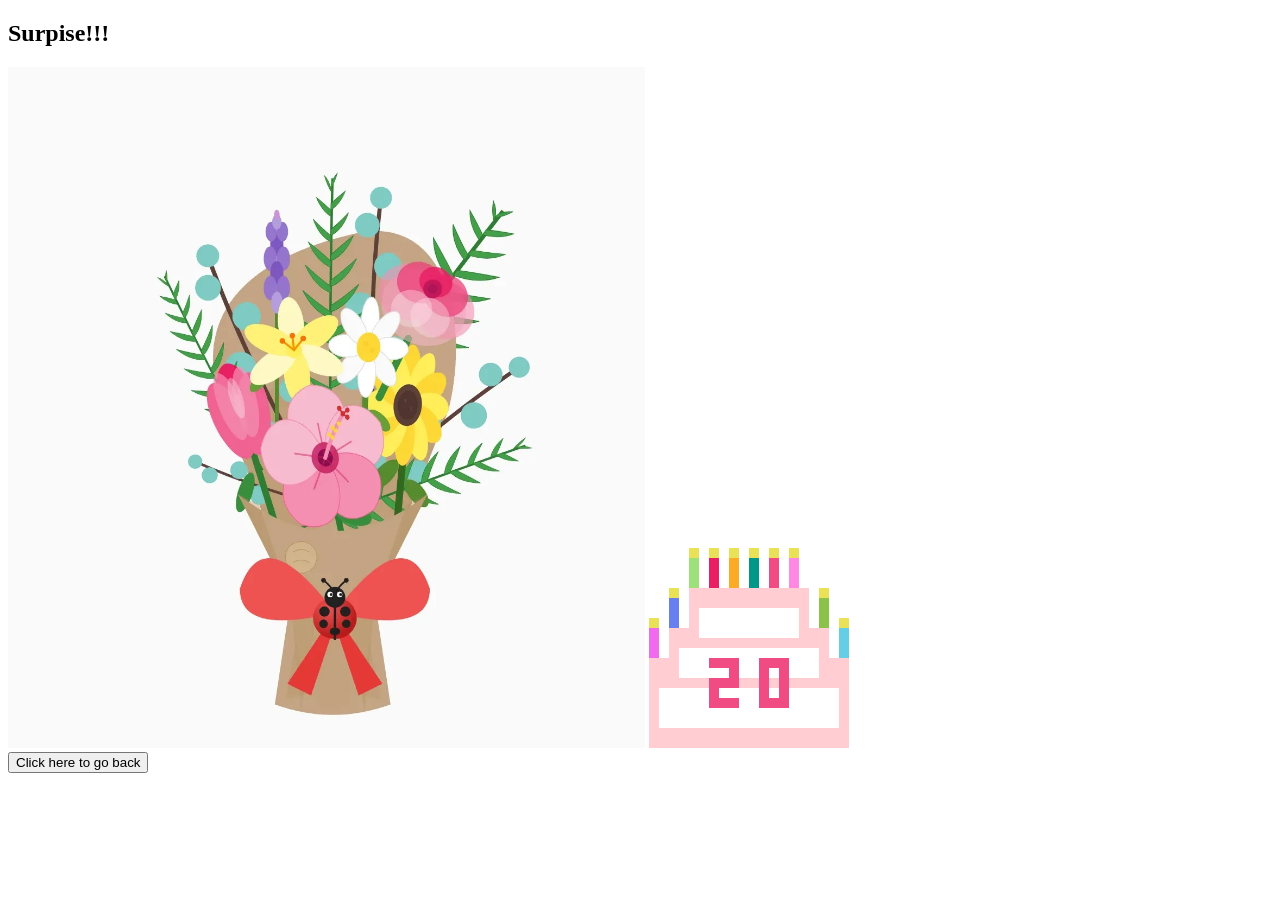
==== happy birthday.html @ 5baa47d1 "Change stylesheet link in happy birthday.html Updated the stylesheet link to a new URL." ====
<!DOCTYPE html>
<html lang="en">
<head>
    <meta charset="UTF-8">
    <meta name="viewport" content="width=device-width, initial-scale=1.0">
    <title>Happy Birthday</title>

    <link rel="stylesheet" href="tracygokool.github.io/style.css">
    
    <!--font code-->
    <link rel="preconnect" href="https://fonts.googleapis.com">
    <link rel="preconnect" href="https://fonts.gstatic.com" crossorigin>
    <link href="https://fonts.googleapis.com/css2?family=Libre+Baskerville:ital,wght@0,400..700;1,400..700&family=Rum+Raisin&display=swap" rel="stylesheet">

</head>




<body><!--body of the page-->
    <nav><!--navigation bar-->
    <h1>Surpise!!!</h1>
</nav>

    <div class="grid"> 
        <img src="flowers.png" class="flowers" alt="Flowers" >
        
        <img src="cake.png" class="cake" alt="Birthday Cake" >

</div>
  
</body>

<footer>
    <a href="index.html">
        <button class="footer-button">Click here to go back</button>

    </a>

</footer>

</html>
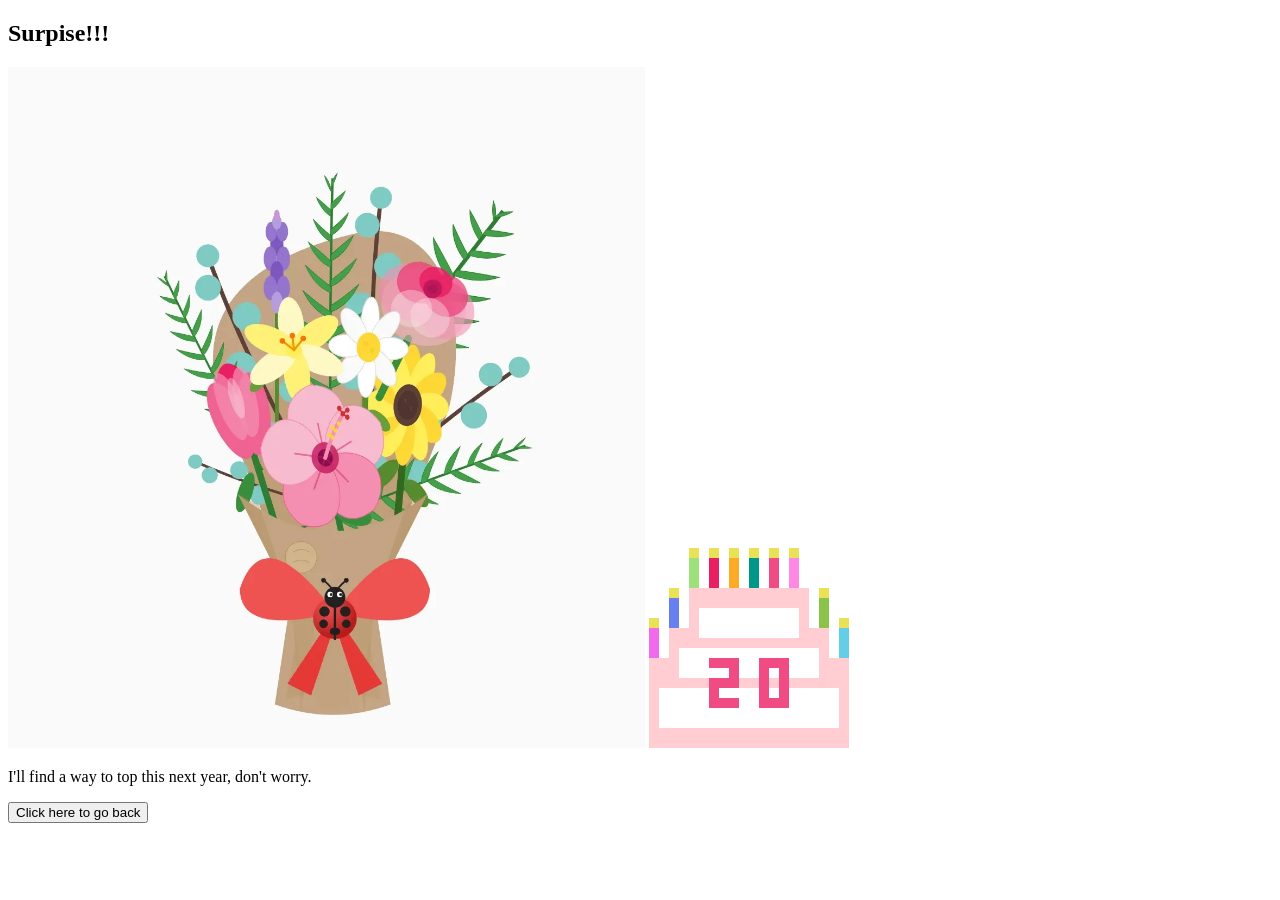
==== commit 0152db3d: "Update happy birthday.html" ====
--- a/happy birthday.html
+++ b/happy birthday.html
@@ -26,7 +26,9 @@
         <img src="flowers.png" class="flowers" alt="Flowers" >
         
         <img src="cake.png" class="cake" alt="Birthday Cake" >
-
+<p>
+    I'll find a way to top this next year, don't worry.
+</p>
 </div>
   
 </body>
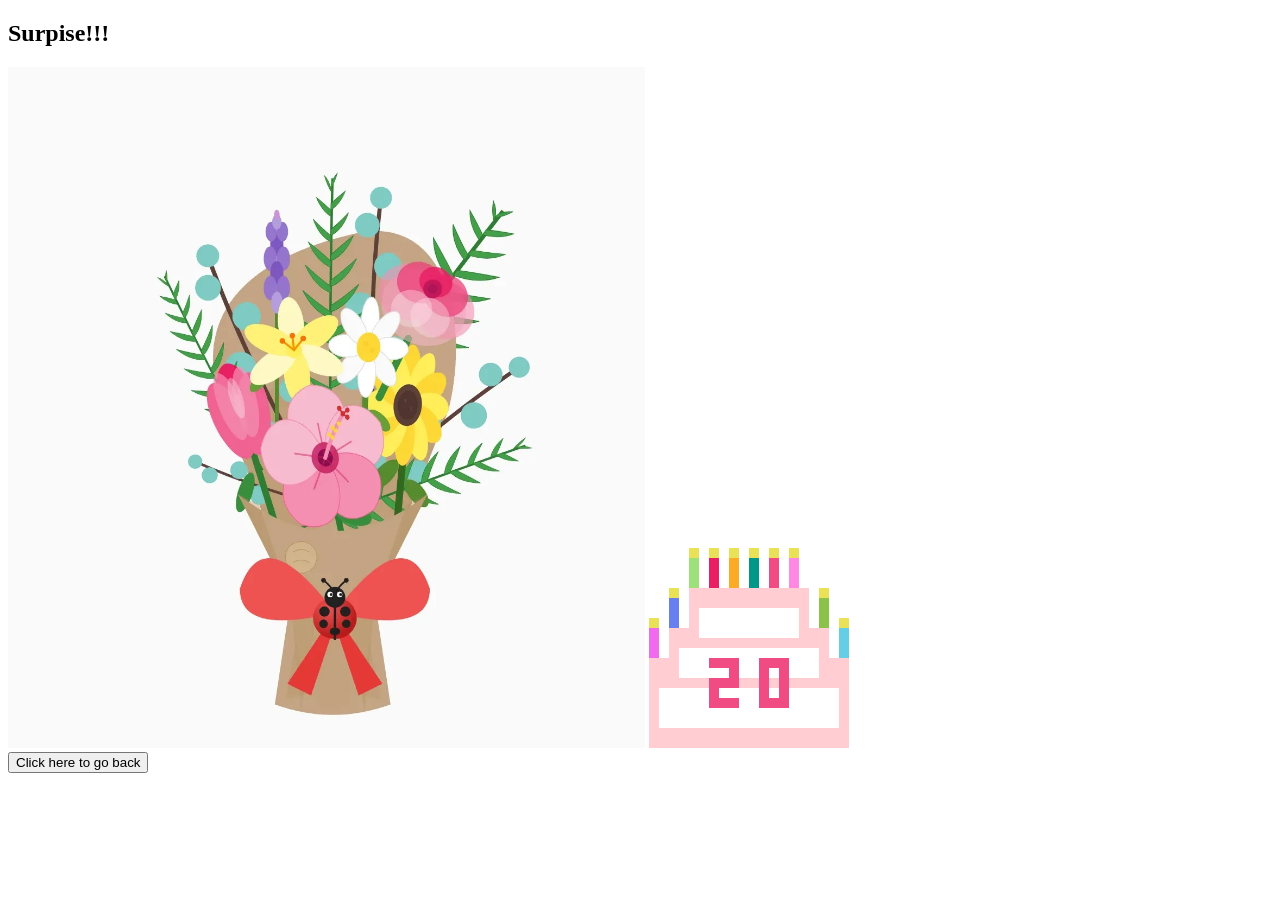
==== commit e44e3b19: "Fix formatting issues in happy birthday.html" ====
--- a/happy birthday.html
+++ b/happy birthday.html
@@ -15,8 +15,6 @@
 </head>
 
 
-
-
 <body><!--body of the page-->
     <nav><!--navigation bar-->
     <h1>Surpise!!!</h1>
@@ -26,9 +24,7 @@
         <img src="flowers.png" class="flowers" alt="Flowers" >
         
         <img src="cake.png" class="cake" alt="Birthday Cake" >
-<p>
-    I'll find a way to top this next year, don't worry.
-</p>
+
 </div>
   
 </body>
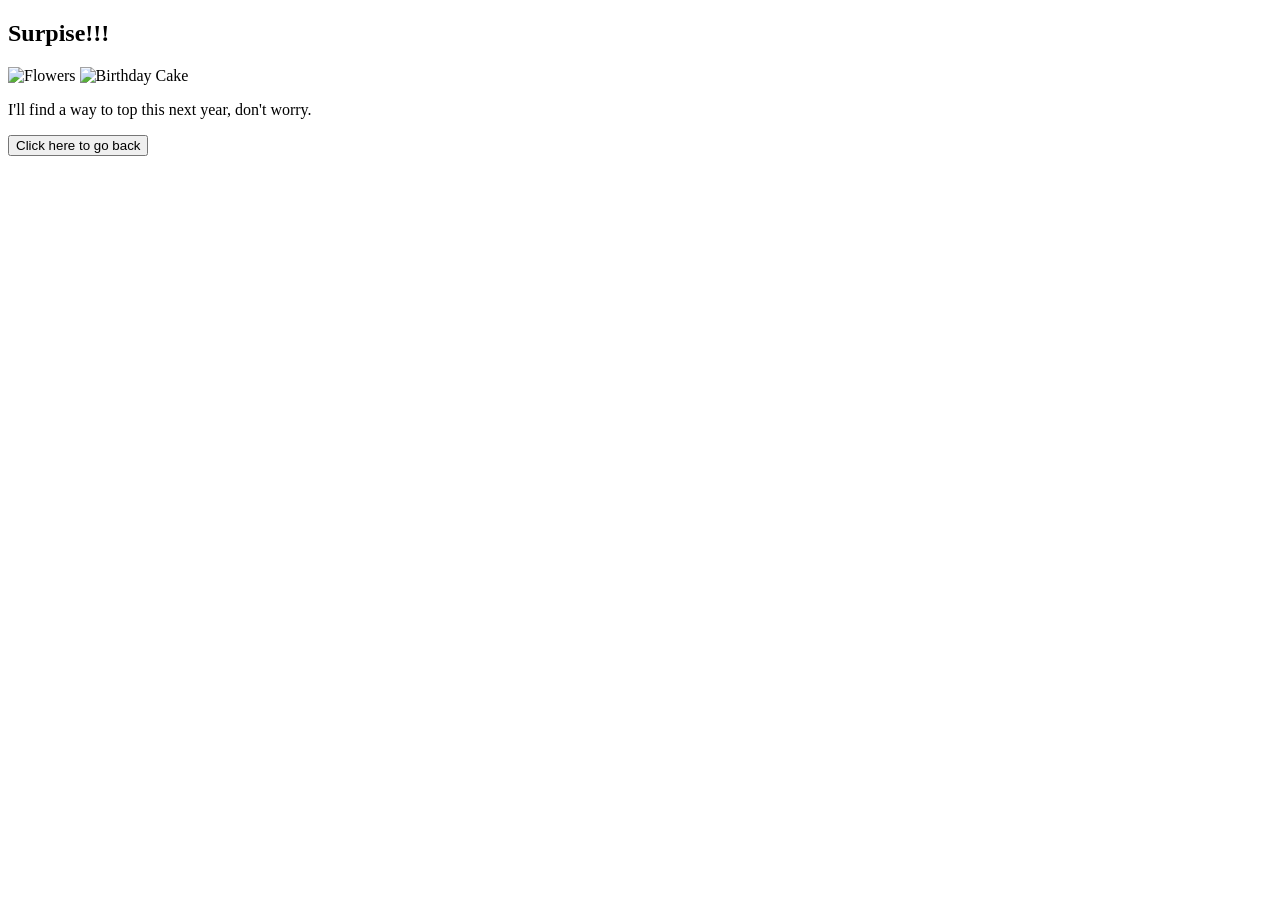
==== commit afef5d68: "Add files via upload" ====
--- a/happy birthday.html
+++ b/happy birthday.html
@@ -15,18 +15,24 @@
 </head>
 
 
-<body><!--body of the page-->
-    <nav><!--navigation bar-->
+<nav><!--navigation bar-->
     <h1>Surpise!!!</h1>
 </nav>
 
+<body><!--body of the page-->
+    
+
     <div class="grid"> 
-        <img src="flowers.png" class="flowers" alt="Flowers" >
+        <img src="images/flowers.png" class="flowers" alt="Flowers" >
         
-        <img src="cake.png" class="cake" alt="Birthday Cake" >
+        <img src="images/cake.png" class="cake" alt="Birthday Cake" >
 
 </div>
   
+  <p>
+
+    I'll find a way to top this next year, don't worry.
+  </p>
 </body>
 
 <footer>
@@ -37,4 +43,4 @@
 
 </footer>
 
-</html>
+</html>
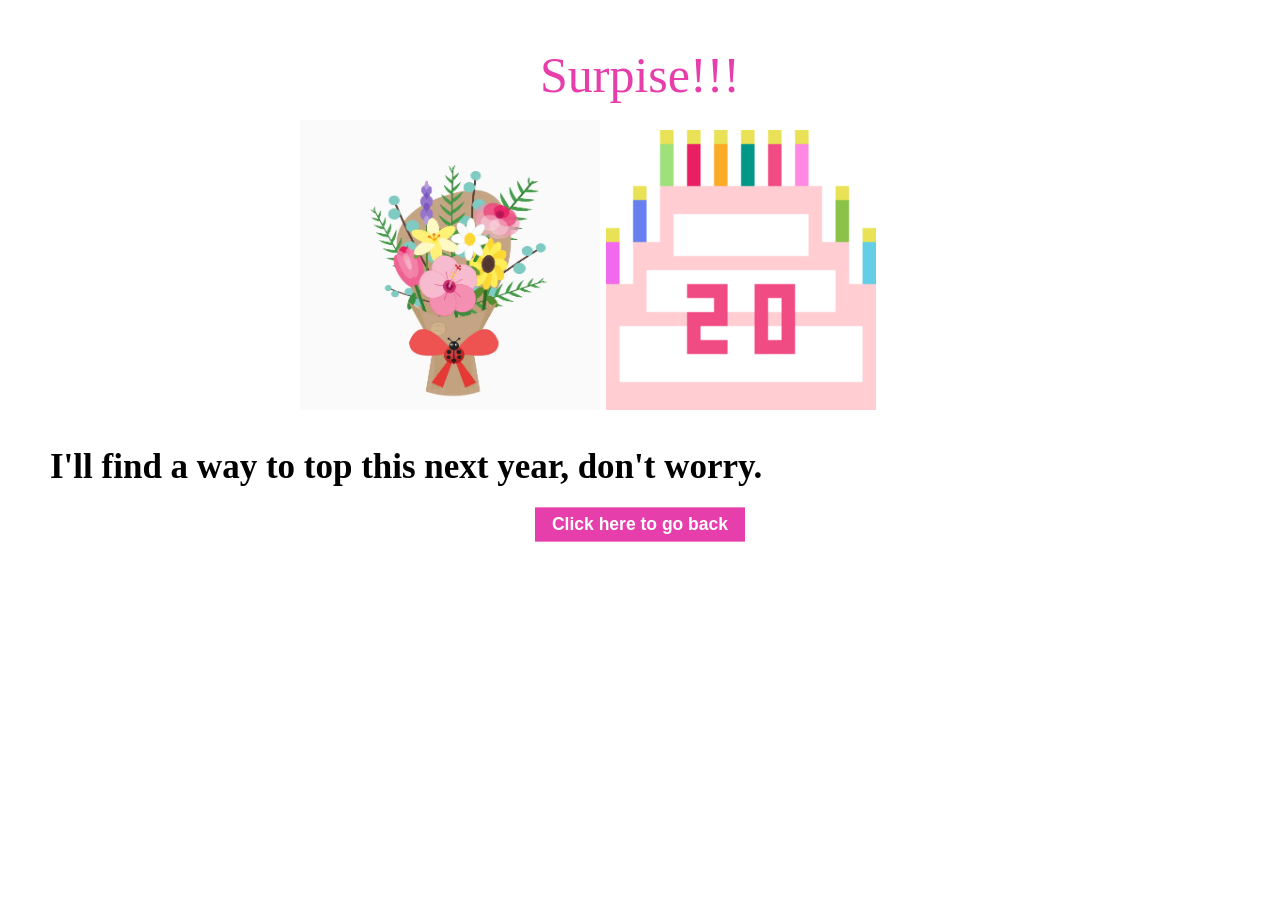
==== commit 23279c38: "Fix image source paths in happy birthday.html Updated image source paths to be relative." ====
--- a/happy birthday.html
+++ b/happy birthday.html
@@ -5,7 +5,7 @@
     <meta name="viewport" content="width=device-width, initial-scale=1.0">
     <title>Happy Birthday</title>
 
-    <link rel="stylesheet" href="tracygokool.github.io/style.css">
+    <link rel="stylesheet" href="style.css">
     
     <!--font code-->
     <link rel="preconnect" href="https://fonts.googleapis.com">
@@ -23,9 +23,9 @@
     
 
     <div class="grid"> 
-        <img src="images/flowers.png" class="flowers" alt="Flowers" >
+        <img src="flowers.png" class="flowers" alt="Flowers" >
         
-        <img src="images/cake.png" class="cake" alt="Birthday Cake" >
+        <img src="cake.png" class="cake" alt="Birthday Cake" >
 
 </div>
   
@@ -43,4 +43,4 @@
 
 </footer>
 
-</html>+</html>
--- a/style.css
+++ b/style.css
@@ -0,0 +1,165 @@
+/*
+===============================================================================
+Start CSS Reset
+===============================================================================
+*/
+/* http://meyerweb.com/eric/tools/css/reset/ 
+   v2.0 | 20110126
+   License: none (public domain)
+*/
+
+*,
+*:before,
+*:after {
+    -webkit-box-sizing: border-box;
+    -moz-box-sizing: border-box;
+    box-sizing: border-box;
+}
+
+html, body, div, span, applet, object, iframe,
+h1, h2, h3, h4, h5, h6, p, blockquote, pre,
+a, abbr, acronym, address, big, cite, code,
+del, dfn, em, img, ins, kbd, q, s, samp,
+small, strike, strong, sub, sup, tt, var,
+b, u, i, center,
+dl, dt, dd, ol, ul, li,
+fieldset, form, label, legend,
+table, caption, tbody, tfoot, thead, tr, th, td,
+article, aside, canvas, details, embed, 
+figure, figcaption, footer, header, hgroup, 
+menu, nav, output, ruby, section, summary,
+time, mark, audio, video {
+	margin: 0;
+	padding: 0;
+	border: 0;
+	font-size: 100%;
+	font: inherit;
+	vertical-align: baseline;
+}
+/* HTML5 display-role reset for older browsers */
+article, aside, details, figcaption, figure, 
+footer, header, hgroup, menu, nav, section {
+	display: block;
+}
+body {
+	line-height: 1;
+}
+ol, ul {
+	list-style: none;
+}
+blockquote, q {
+	quotes: none;
+}
+blockquote:before, blockquote:after,
+q:before, q:after {
+	content: '';
+	content: none;
+}
+table {
+	border-collapse: collapse;
+	border-spacing: 0;
+}
+/*
+===============================================================================
+End CSS Reset
+===============================================================================
+*/
+
+
+nav h1{
+    font-size: 50px;
+    color: rgb(230, 62, 171);
+    font-family: Libre Baskerville;
+    padding-top:50px;
+    text-align:center;
+}
+
+.dancing-script-regular {
+  font-family: "Dancing Script", cursive;
+  font-optical-sizing: auto;
+  font-weight: 400px;
+  font-style: normal;
+}
+     
+  
+.libre-baskerville-regular {
+  font-family: "Libre Baskerville", cursive;
+  font-optical-sizing: auto;
+  font-style: normal;
+}
+    .zeyada-regular {
+  font-family: "Zeyada", cursive;
+  font-weight: 400;
+  font-style: normal;
+}
+
+
+  body{
+    font-size: 25px;
+    color:black;
+    font-family: Libre Baskerville, Zeyada, Dancing Script;
+    padding:0;
+    margin:0;
+}
+
+p{
+    font-size: 35px;
+    padding-top:30px;
+    font-family:Dancing Script;
+    padding-left:50px;
+    font-weight:bold;
+    line-height: 1.3;
+}
+
+body .body-button {
+   background-color: rgb(230, 62, 171);
+   color: white;
+   border:none;
+   padding:20px;
+   font-size:20px;
+   font-weight:bold;
+   display:flex;
+   align-items:center;
+   justify-content:center;
+   margin-top:100px;
+   width:100%;
+}
+
+footer{
+    padding:10px;
+    display:flex;
+    justify-content:center;
+}
+
+footer .footer-button{
+    background-color: rgb(230, 62, 171);
+    color:white;
+    border:none;
+    font-size:25px;
+    font-weight:bold;
+    width:300px;
+    text-align:center;
+    display:flex;
+    justify-content:center;
+    padding:10px;
+   transform:scale(0.7);
+}
+
+a{
+    text-decoration:none;
+}
+
+.cake{
+  
+    height:280px;
+    margin-top:30px;
+    width:270px;
+    
+}
+  
+.flowers{
+    height:290px;
+    width:300px;
+    margin-left:300px;
+}
+
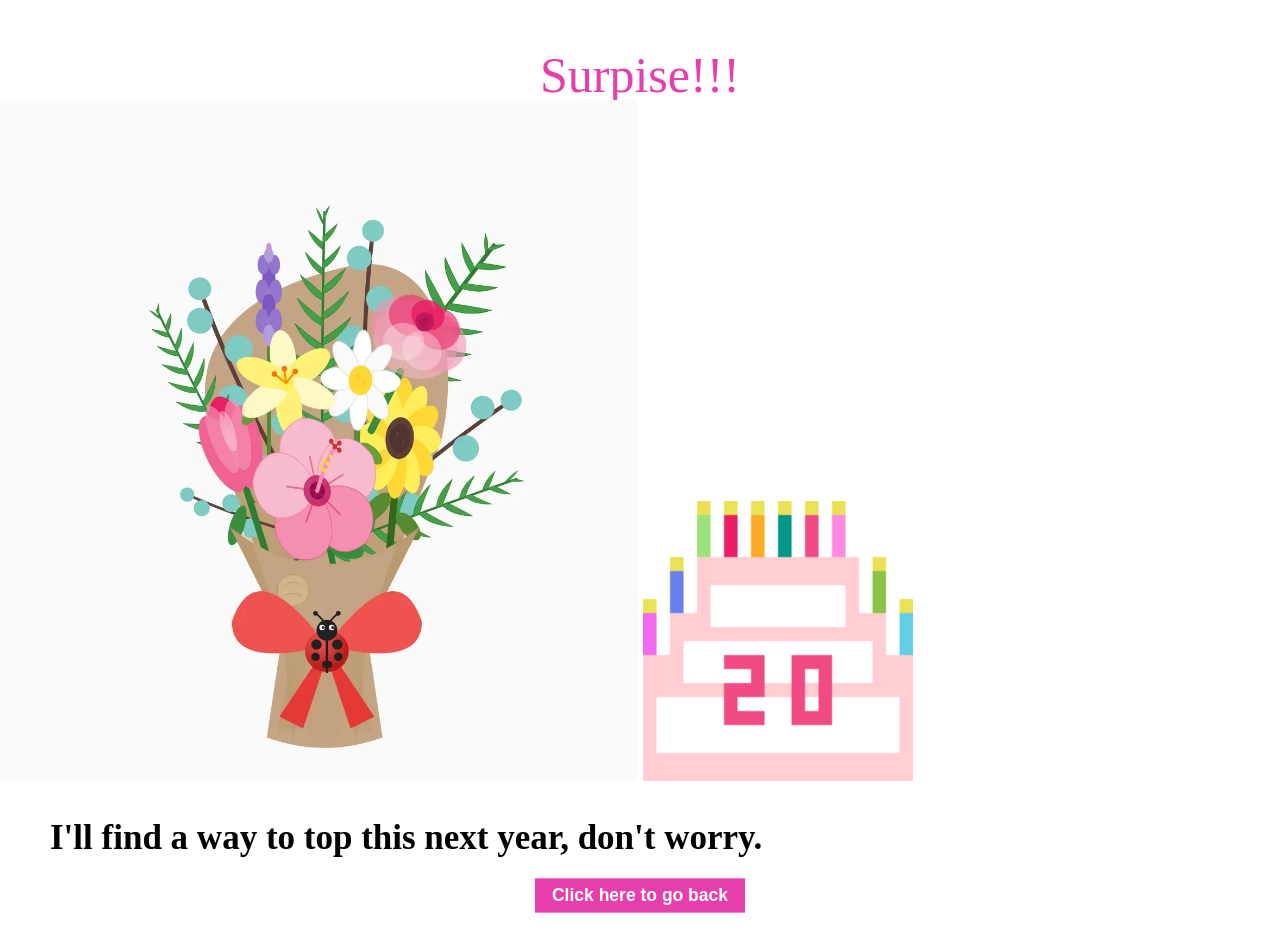
==== commit 74251bfa: "Fix HTML formatting and structure" ====
--- a/happy birthday.html
+++ b/happy birthday.html
@@ -29,10 +29,10 @@
 
 </div>
   
-  <p>
-
-    I'll find a way to top this next year, don't worry.
-  </p>
+      <p>
+        I'll find a way to top this next year, don't worry.
+      </p>
+    
 </body>
 
 <footer>
--- a/style.css
+++ b/style.css
@@ -152,14 +152,20 @@
 .cake{
   
     height:280px;
-    margin-top:30px;
     width:270px;
     
 }
   
-.flowers{
-    height:290px;
-    width:300px;
-    margin-left:300px;
-}
+@media (max-width: 600px) {
+    .grid {
+        grid-template-columns: 1fr;
+        gap: 20px;
+    }
 
+    .flowers {
+        margin-left: 0;
+    }
+grid {
+        grid-template-columns: 1fr;
+        gap: 20px;
+    }
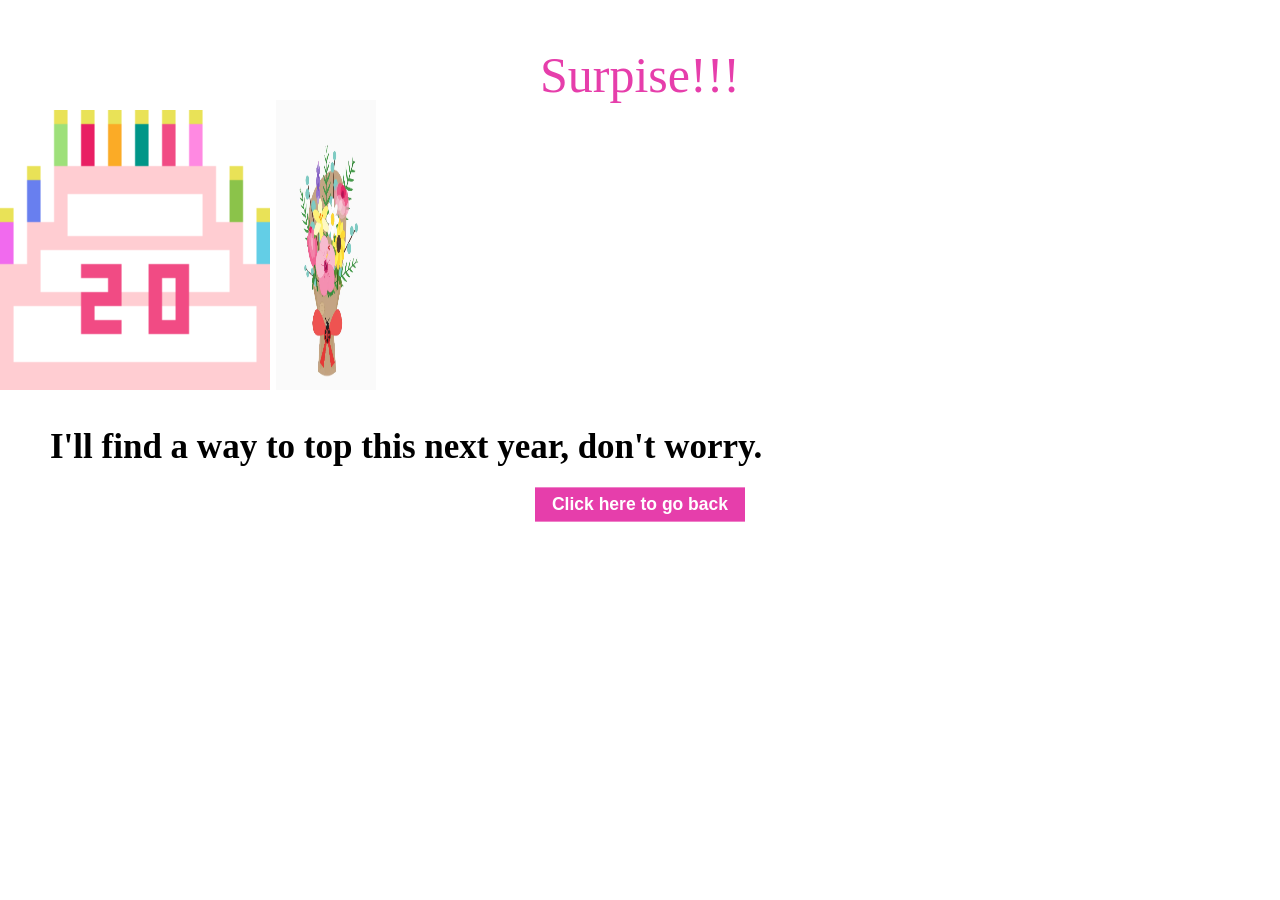
==== commit f37a2bc2: "Fix HTML structure and image order" ====
--- a/happy birthday.html
+++ b/happy birthday.html
@@ -22,10 +22,11 @@
 <body><!--body of the page-->
     
 
-    <div class="grid"> 
+    <div class="grid">
+        <img src="cake.png" class="cake" alt="Birthday Cake" >
         <img src="flowers.png" class="flowers" alt="Flowers" >
         
-        <img src="cake.png" class="cake" alt="Birthday Cake" >
+        
 
 </div>
   
--- a/style.css
+++ b/style.css
@@ -158,14 +158,13 @@
   
 @media (max-width: 600px) {
     .grid {
-        grid-template-columns: 1fr;
         gap: 20px;
     }
+}
 
     .flowers {
-        margin-left: 0;
-    }
-grid {
-        grid-template-columns: 1fr;
-        gap: 20px;
-    }
+    height:290px;
+    width:100px;
+}
+
+    
